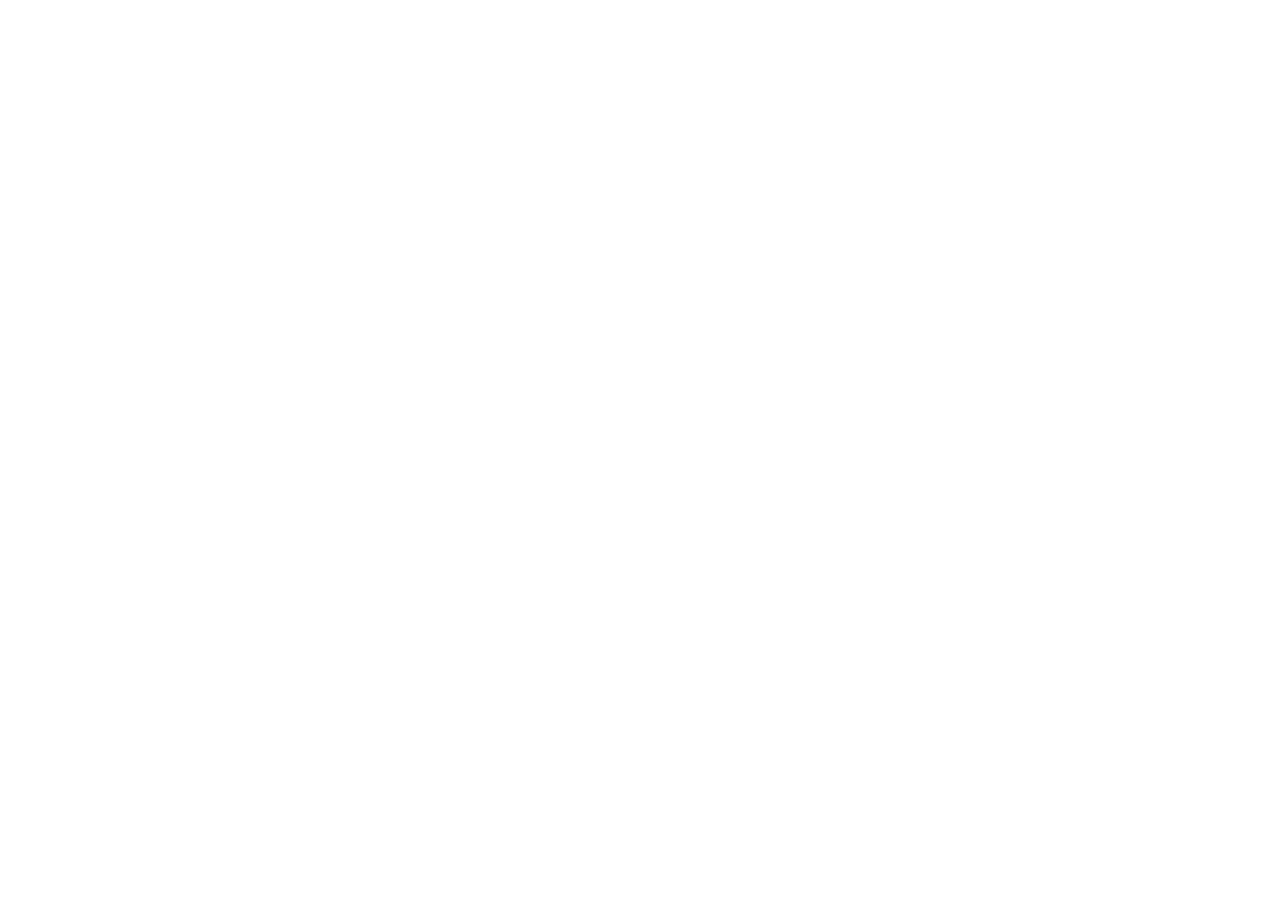
==== HTML/index.html @ 05b6e2f8 "git clone m" ====
<!-- La page principal -->
<!DOCTYPE html>
<html lang="en">

<head>
    <meta charset="UTF-8">
    <meta name="viewport" content="width=device-width, initial-scale=1.0">
    <title>Document</title>
</head>

<body>

</body>

</html>
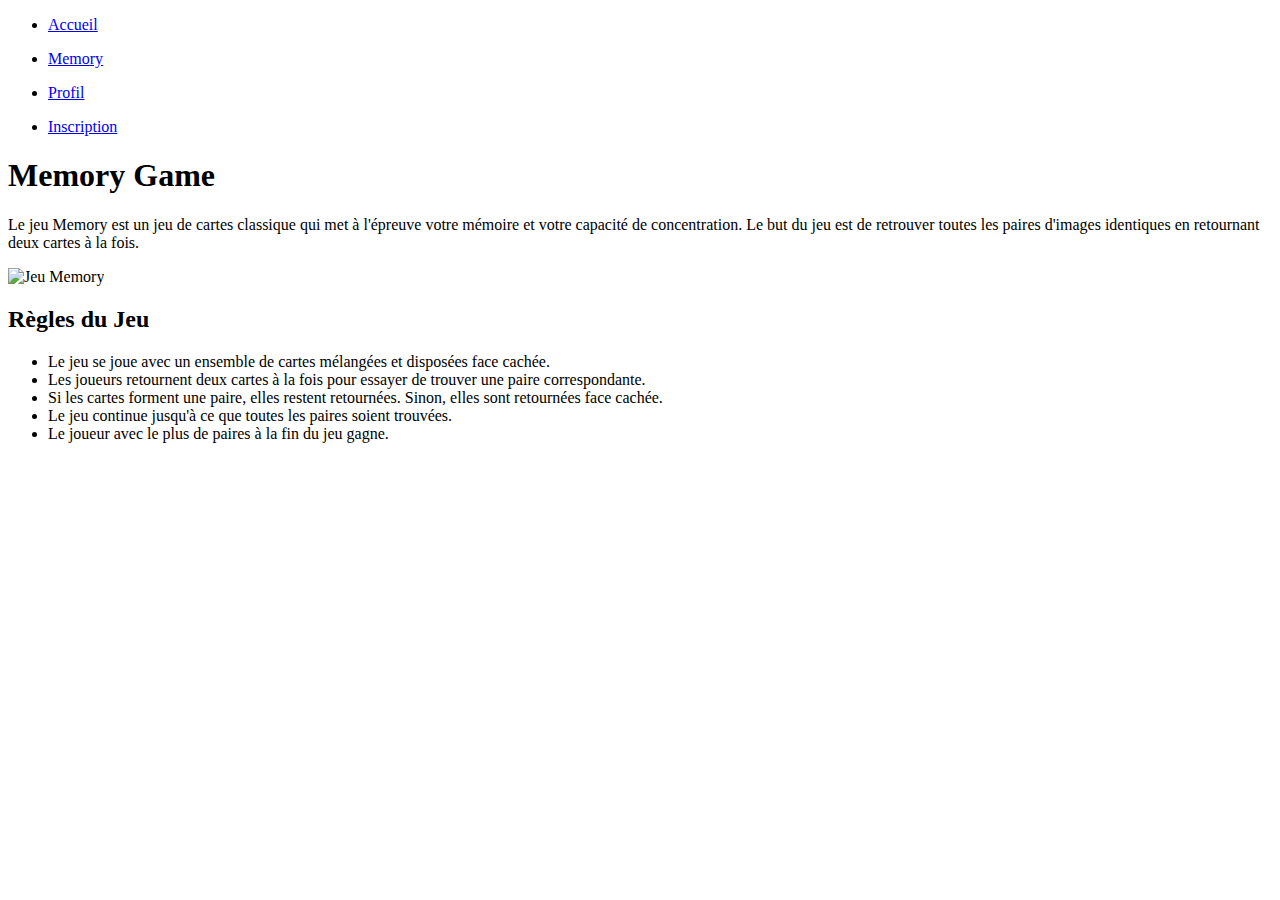
==== commit eac2ef57: "Add files via upload" ====
--- a/HTML/index.html
+++ b/HTML/index.html
@@ -1,15 +1,66 @@
-<!-- La page principal -->
-<!DOCTYPE html>
-<html lang="en">
-
-<head>
-    <meta charset="UTF-8">
-    <meta name="viewport" content="width=device-width, initial-scale=1.0">
-    <title>Document</title>
-</head>
-
-<body>
-
-</body>
-
+<!DOCTYPE html>
+<html lang="fr">
+
+<head>
+    <meta charset="UTF-8">
+    <meta name="viewport" content="width=device-width, initial-scale=1.0">
+    <link href="/Memory-game/CSS/style.css" rel="stylesheet">
+    <link href="/Memory-game/CSS/accueil.css" rel="stylesheet">
+    <title>Site webbbb</title>
+</head>
+
+<body>
+    <header>
+        <nav>
+            <ul>
+                <li>
+                    <a href="/Memory-game/HTML/index.html">Accueil</a>
+                </li>
+            </ul>
+            <ul>
+                <li>
+                    <a href="/Memory-game/HTML/memory.html">Memory</a>
+                </li>
+            </ul>
+            <ul>
+                <li>
+                    <a href="/Memory-game/HTML/compte.html">Profil</a>
+                </li>
+            </ul>
+            <ul>
+                <li>
+                    <a href="/Memory-game/HTML/inscription.html">Inscription</a>
+                </li>
+            </ul>
+        </nav>
+    </header>
+
+    <main class="main-container">
+        <section class="presentation">
+            <h1 id="Memory-game">Memory Game</h1>
+            <div class="content">
+                <p>
+                    Le jeu Memory est un jeu de cartes classique qui met à l'épreuve votre mémoire et votre capacité de
+                    concentration.
+                    Le but du jeu est de retrouver toutes les paires d'images identiques en retournant deux cartes à la
+                    fois.
+                </p>
+                <img src="/Memory-game/images/capture-jeu-memory.webp" id="jeu-memory" alt="Jeu Memory"
+                    class="presentation-image">
+                <h2>Règles du Jeu</h2>
+                <ul class="regles">
+                    <li>Le jeu se joue avec un ensemble de cartes mélangées et disposées face cachée.</li>
+                    <li>Les joueurs retournent deux cartes à la fois pour essayer de trouver une paire correspondante.
+                    </li>
+                    <li>Si les cartes forment une paire, elles restent retournées. Sinon, elles sont retournées face
+                        cachée.
+                    </li>
+                    <li>Le jeu continue jusqu'à ce que toutes les paires soient trouvées.</li>
+                    <li>Le joueur avec le plus de paires à la fin du jeu gagne.</li>
+                </ul>
+            </div>
+        </section>
+    </main>
+</body>
+
 </html>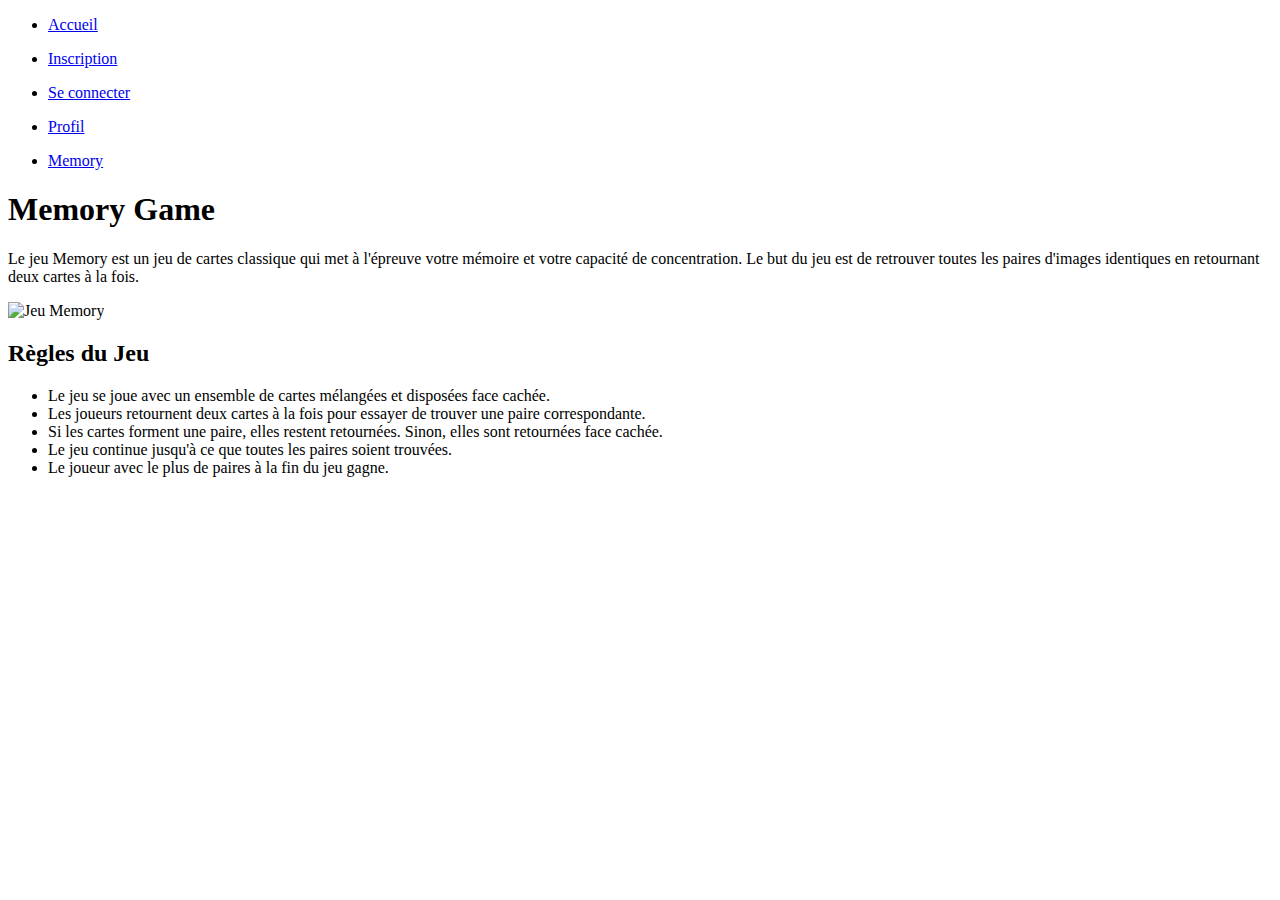
==== commit 16aff29e: "add 4 html/css + filling" ====
--- a/HTML/index.html
+++ b/HTML/index.html
@@ -6,7 +6,7 @@
     <meta name="viewport" content="width=device-width, initial-scale=1.0">
     <link href="/Memory-game/CSS/style.css" rel="stylesheet">
     <link href="/Memory-game/CSS/accueil.css" rel="stylesheet">
-    <title>Site webbbb</title>
+    <title>Accueil</title>
 </head>
 
 <body>
@@ -19,17 +19,22 @@
             </ul>
             <ul>
                 <li>
-                    <a href="/Memory-game/HTML/memory.html">Memory</a>
+                    <a href="/Memory-game/HTML/inscription.html">Inscription</a>
                 </li>
             </ul>
             <ul>
                 <li>
-                    <a href="/Memory-game/HTML/compte.html">Profil</a>
+                    <a href="/Memory-game/HTML/connexion.html">Se connecter</a>
                 </li>
             </ul>
             <ul>
                 <li>
-                    <a href="/Memory-game/HTML/inscription.html">Inscription</a>
+                    <a href="/Memory-game/HTML/profil.html">Profil</a>
+                </li>
+            </ul>
+            <ul>
+                <li>
+                    <a href="/Memory-game/HTML/memory.html">Memory</a>
                 </li>
             </ul>
         </nav>
@@ -37,7 +42,7 @@
 
     <main class="main-container">
         <section class="presentation">
-            <h1 id="Memory-game">Memory Game</h1>
+            <h1 id="memory-game">Memory Game</h1>
             <div class="content">
                 <p>
                     Le jeu Memory est un jeu de cartes classique qui met à l'épreuve votre mémoire et votre capacité de
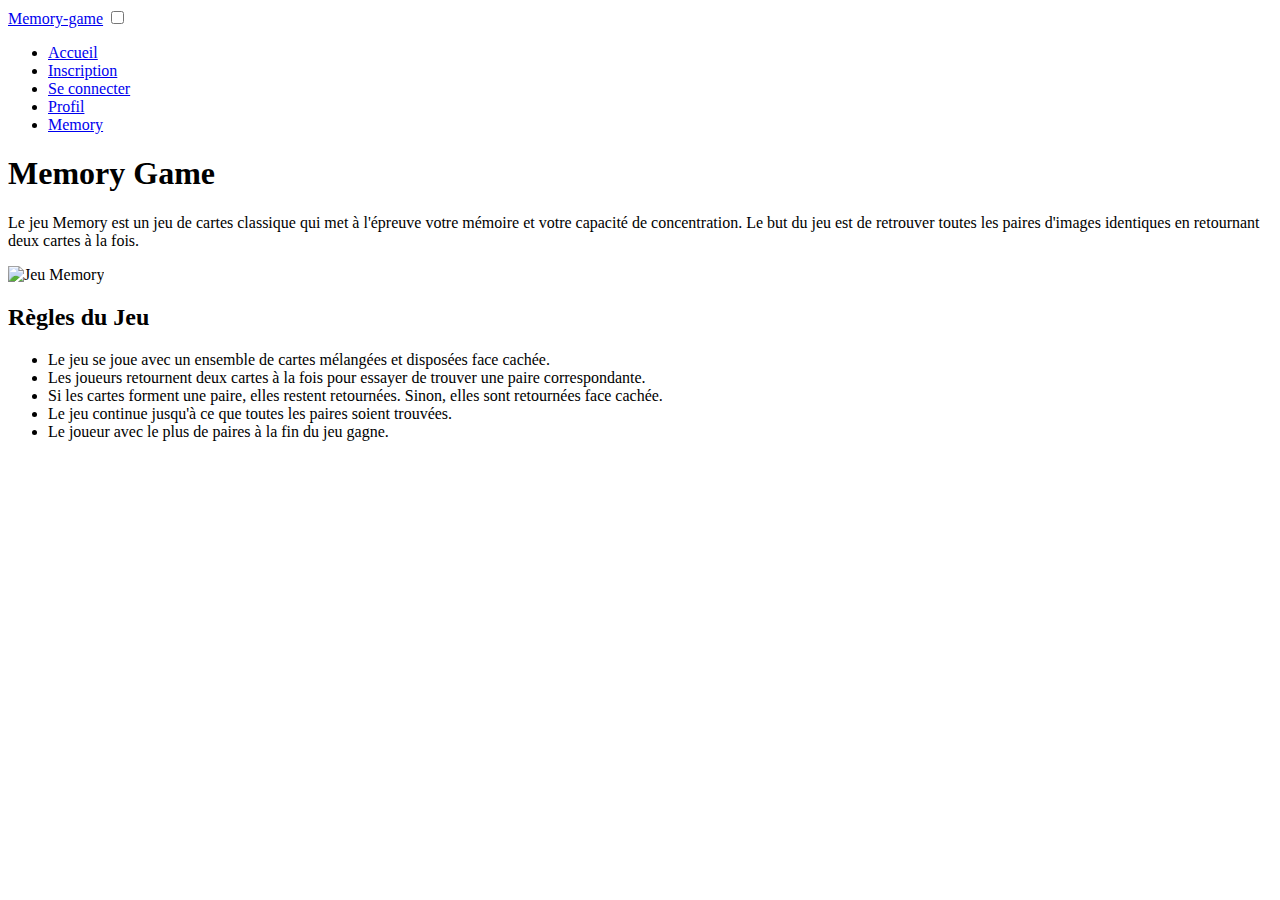
==== commit 5fb829dd: "add compteur + message victoire" ====
--- a/HTML/index.html
+++ b/HTML/index.html
@@ -10,34 +10,17 @@
 </head>
 
 <body>
-    <header>
-        <nav>
-            <ul>
-                <li>
-                    <a href="/Memory-game/HTML/index.html">Accueil</a>
-                </li>
-            </ul>
-            <ul>
-                <li>
-                    <a href="/Memory-game/HTML/inscription.html">Inscription</a>
-                </li>
-            </ul>
-            <ul>
-                <li>
-                    <a href="/Memory-game/HTML/connexion.html">Se connecter</a>
-                </li>
-            </ul>
-            <ul>
-                <li>
-                    <a href="/Memory-game/HTML/profil.html">Profil</a>
-                </li>
-            </ul>
-            <ul>
-                <li>
-                    <a href="/Memory-game/HTML/memory.html">Memory</a>
-                </li>
-            </ul>
-        </nav>
+    <header class="header">
+        <a href="Memory-game/HTML/index.html" class="logo">Memory-game</a>
+        <input class="menu-btn" type="checkbox" id="menu-btn" />
+        <label class="menu-icon" for="menu-btn"><span class="navicon"></span></label>
+        <ul class="menu">
+            <li><a href="../HTML/index.html">Accueil</a></li>
+            <li><a href="../HTML/inscription.html">Inscription</a></li>
+            <li><a href="../HTML/connexion.html">Se connecter</a></li>
+            <li><a href="../HTML/profil.html">Profil</a></li>
+            <li><a href="../HTML/memory.html">Memory</a></li>
+        </ul>
     </header>
 
     <main class="main-container">
